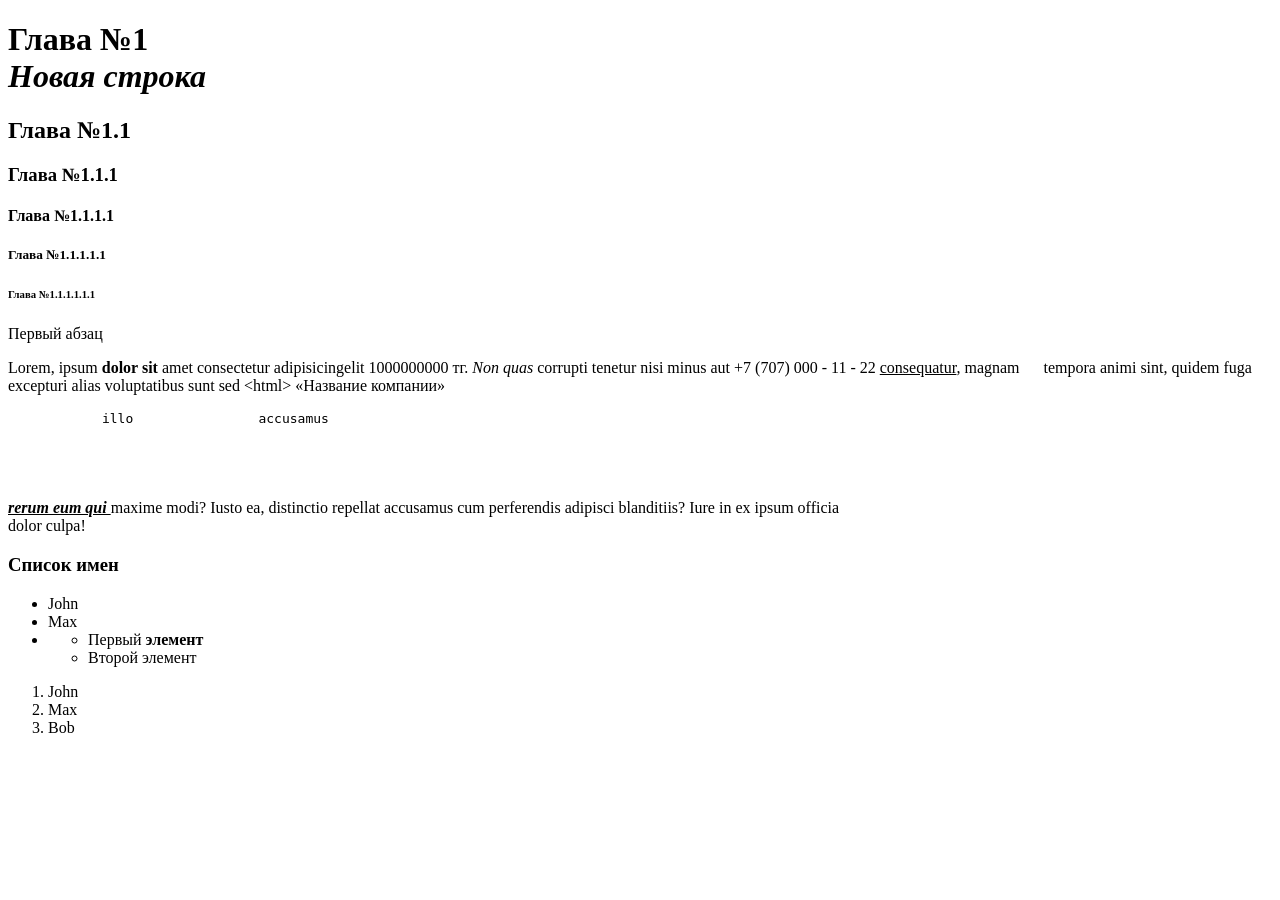
==== index.html @ fbce7afb "init" ====
<!DOCTYPE html>
<html lang="en">
<head>
    <meta charset="UTF-8">
    <meta name="viewport" content="width=device-width, initial-scale=1.0">
    <title>Моя первая страница</title>
</head>
<body>
    <h1>
        Глава №1<br>
        <i>Новая строка</i>
    </h1>
    <h2>Глава №1.1</h2>
    <h3>Глава №1.1.1</h3>
    <h4>Глава №1.1.1.1</h4>
    <h5>Глава №1.1.1.1.1</h5>
    <h6>Глава №1.1.1.1.1.1</h6>
    <p>
        Первый абзац
    </p>
    <p>
        Lorem, ipsum <b>dolor sit</b> amet consectetur adipisicingelit 1000000000&nbsp;тг. <i>Non quas</i> corrupti tenetur nisi minus aut +7&nbsp;(707)&nbsp;000&nbsp;-&nbsp;11&nbsp;-&nbsp;22
        <u>consequatur</u>, magnam&nbsp;&nbsp;&nbsp;&nbsp;&nbsp;&nbsp;tempora animi sint, quidem fuga excepturi alias voluptatibus sunt sed 
        &lt;html&gt; &laquo;Название компании&raquo;
        <pre>
            illo                accusamus



        </pre>
        <b>
            <i>
                <u>
                    rerum eum qui
                </u>
            </i>
        </b>
        maxime modi? Iusto ea, distinctio repellat accusamus cum perferendis adipisci blanditiis? Iure in ex ipsum officia<br>
        dolor culpa!
    </p>
    <h3>Список имен</h3>
    <ul>
        <li>John</li>
        <li>Max</li>
        <li>
            <ul>
                <li>Первый <b>элемент</b></li>
                <li>Второй элемент</li>
            </ul>
        </li>
    </ul>
    <ol>
        <li>John</li>
        <li>Max</li>
        <li>Bob</li>
    </ol>
</body>
</html>
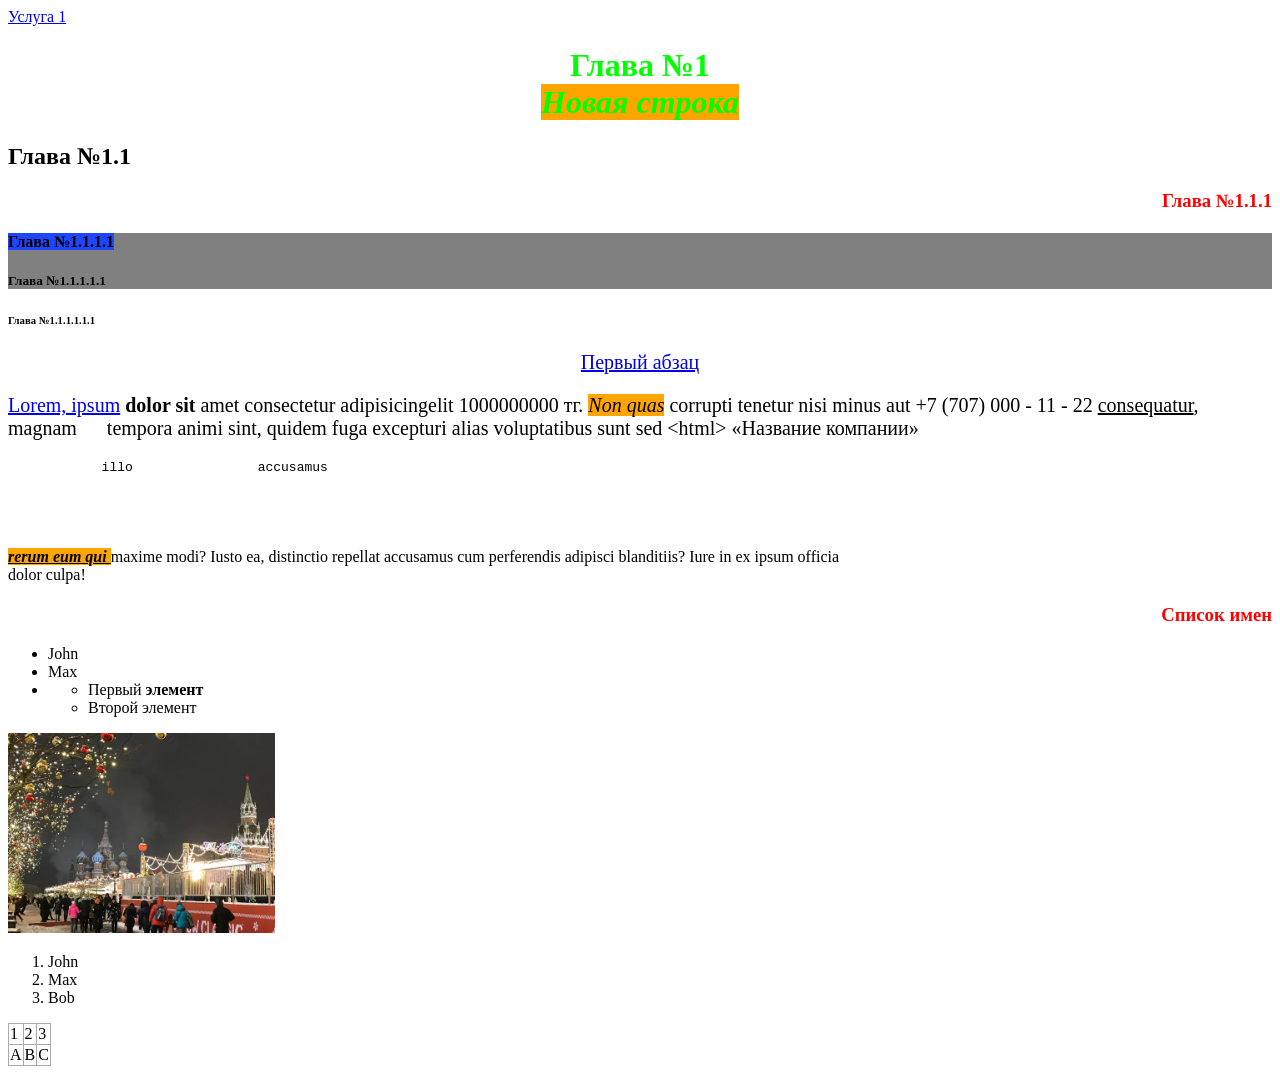
==== commit 5f40af4f: "init" ====
--- a/index.html
+++ b/index.html
@@ -4,22 +4,26 @@
     <meta charset="UTF-8">
     <meta name="viewport" content="width=device-width, initial-scale=1.0">
     <title>Моя первая страница</title>
+    <link rel="stylesheet" href="main.css">
 </head>
 <body>
-    <h1>
+    <a href="services/service1.html">Услуга 1</a>
+    <h1 style="color:rgba(0, 255, 0, 1); text-align: center;">
         Глава №1<br>
         <i>Новая строка</i>
     </h1>
     <h2>Глава №1.1</h2>
     <h3>Глава №1.1.1</h3>
-    <h4>Глава №1.1.1.1</h4>
-    <h5>Глава №1.1.1.1.1</h5>
+    <div>
+        <h4><span>Глава №1.1.1.1</span></h4>
+        <h5>Глава №1.1.1.1.1</h5>
+    </div>
     <h6>Глава №1.1.1.1.1.1</h6>
-    <p>
-        Первый абзац
+    <p style="color:rgba(0, 255, 0, 1); text-align: center;">
+        <a href="http://127.0.0.1:5500/second.html">Первый абзац</a>
     </p>
     <p>
-        Lorem, ipsum <b>dolor sit</b> amet consectetur adipisicingelit 1000000000&nbsp;тг. <i>Non quas</i> corrupti tenetur nisi minus aut +7&nbsp;(707)&nbsp;000&nbsp;-&nbsp;11&nbsp;-&nbsp;22
+        <a href="https://okna-pavlodar.kz/remont.php">Lorem, ipsum</a> <b>dolor sit</b> amet consectetur adipisicingelit 1000000000&nbsp;тг. <i>Non quas</i> corrupti tenetur nisi minus aut +7&nbsp;(707)&nbsp;000&nbsp;-&nbsp;11&nbsp;-&nbsp;22
         <u>consequatur</u>, magnam&nbsp;&nbsp;&nbsp;&nbsp;&nbsp;&nbsp;tempora animi sint, quidem fuga excepturi alias voluptatibus sunt sed 
         &lt;html&gt; &laquo;Название компании&raquo;
         <pre>
@@ -49,10 +53,24 @@
             </ul>
         </li>
     </ul>
+    <img src="68f7e1a1c37859c6c82f08c0.webp" alt="Москва, Новый год" height="200">
+    <img src="https://pavlodar-okna.kz/img/haed_midle_img.png" alt="" width="200">
     <ol>
         <li>John</li>
         <li>Max</li>
         <li>Bob</li>
     </ol>
+    <table>
+        <tr>
+            <td>1</td>
+            <td>2</td>
+            <td>3</td>
+        </tr>
+        <tr>
+            <td>A</td>
+            <td>B</td>
+            <td>C</td>
+        </tr>
+    </table>
 </body>
 </html>
--- a/main.css
+++ b/main.css
@@ -0,0 +1,28 @@
+h3 {
+    color: rgb(255, 0, 0);
+    text-align: right;
+}
+
+h4 span {
+    background-color: rgb(29, 70, 255);
+}
+
+i {
+    background-color: orange;
+}
+
+div {
+    background-color: gray;
+}
+
+p {
+    font-size: 20px;
+}
+
+table {
+    border-collapse: collapse;
+}
+
+table, td {
+    border: 1px solid rgb(170, 170, 170);
+}
